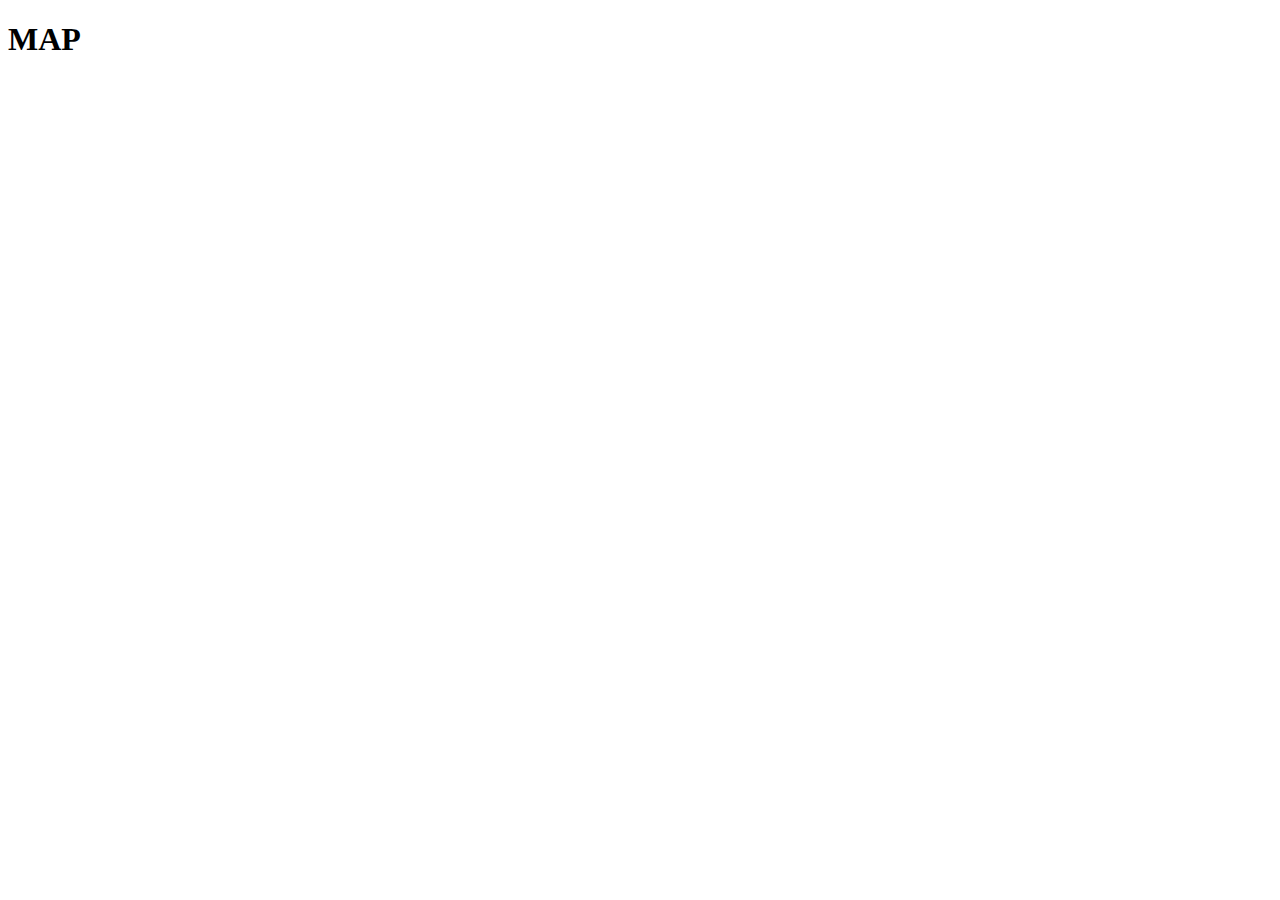
==== map.html @ e1b73f48 "mapのhtmlとcss作成" ====
<!DOCTYPE html>
<html lang="ja">
<head>
    <meta charset="UTF-8">
    <meta name="viewport" content="width=device-width, initial-scale=1.0">
    <title>NEWS</title>
    <link rel="stylesheet" href="map.html">
</head>

<body>
    <h1>MAP</h1>
</body>
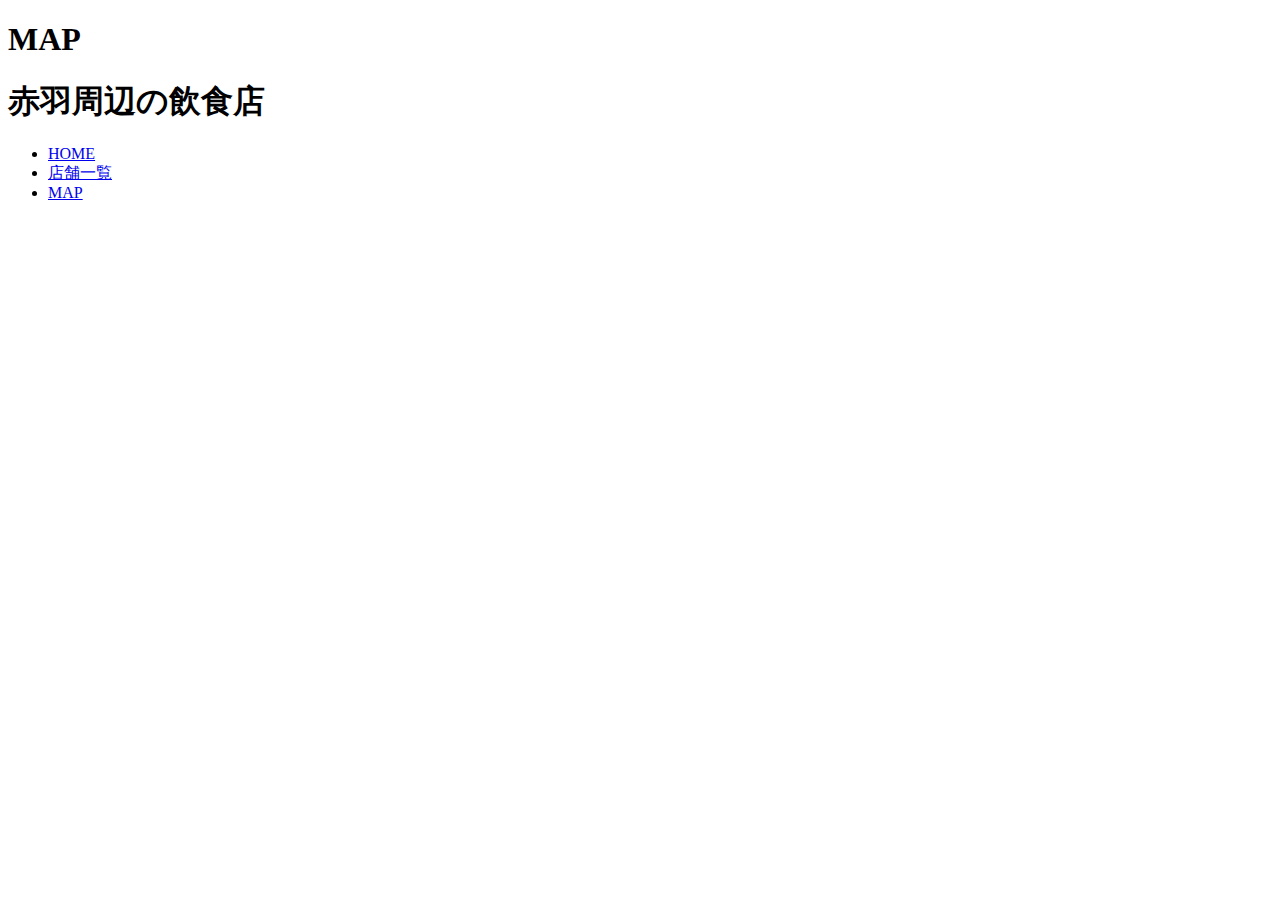
==== commit 20d4505d: "リンクつなげた" ====
--- a/map.html
+++ b/map.html
@@ -9,4 +9,12 @@
 
 <body>
     <h1>MAP</h1>
+    <div class="side1">
+        <h1 class="a">赤羽周辺の飲食店</h1>
+            <ul>
+            <li><a href="index.html">HOME</a></li>
+            <li><a href="店舗一覧.html">店舗一覧</a></li>
+            <li><a href="map.html">MAP</a></li>
+        </ul>
+    </div>
 </body>